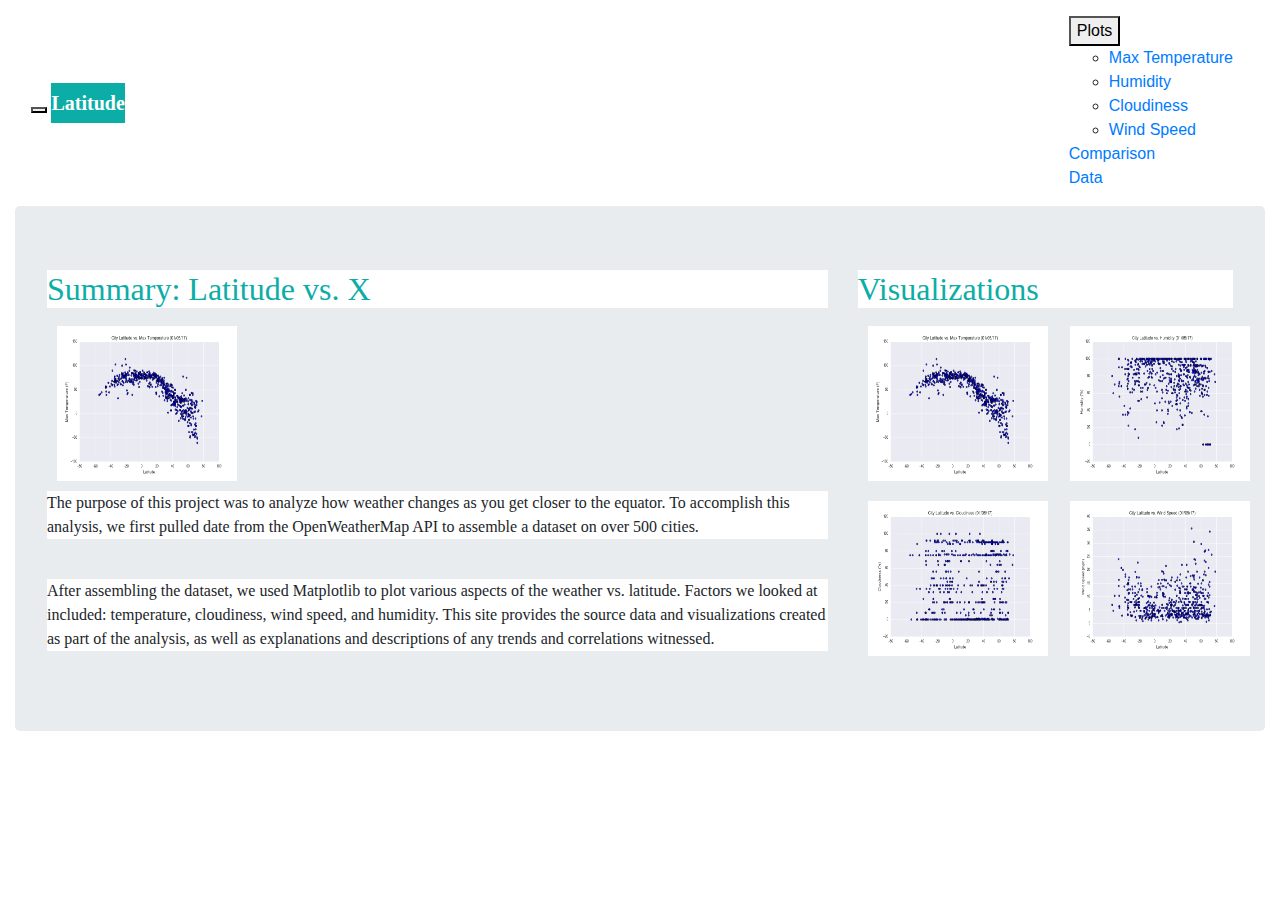
==== Homework9/index.html @ d7d13ad4 "starter code" ====
<!DOCTYPE html>
<html lang="en">

<head>
    <meta charset="UTF-8">
    <title>Bootstrap Visualization Dashboard</title>
    <link rel="stylesheet" href="styles.css">
<link rel="stylesheet" href="https://stackpath.bootstrapcdn.com/bootstrap/4.3.1/css/bootstrap.min.css" integrity="sha384-ggOyR0iXCbMQv3Xipma34MD+dH/1fQ784/j6cY/iJTQUOhcWr7x9JvoRxT2MZw1T" crossorigin="anonymous">

</head>

<body>


    <nav class="navbar navbar-default navbar-inverse navbar-fixed-top">
        <div class="container-fluid">
            <div class="navbar-header">
                <button type="button" class="navbar-toggle collapsed" data-toggle="collapse" data-target="#myNavbar" aria-expanded="false"
                    aria-controls="navbar">
                    <span class="icon-bar"></span>
                    <span class="icon-bar"></span>
                    <span class="icon-bar"></span>
                </button>
                <a id="home" class="active navbar-brand brand_color" href="index.html">Latitude</a>
            </div>
            <div>

                <div class="navbar" id="myNavbar">

                    <ul class="nav navbar-nav navbar-right">
                        <li class="dropdown">
                            <button class="dropbtn">Plots<i class="fa fa-caret-down"></i>
                            </button>
                            </a>
                            <ul class="dropdown-content">
                                <li>
                                    <a href="maxtemp.html">Max Temperature</a>
                                </li>
                                <li>
                                    <a href="humidity.html">Humidity</a>
                                </li>
                                <li>
                                    <a href="cloudiness.html">Cloudiness</a>
                                </li>
                                <li>
                                    <a href="windspeed.html">Wind Speed</a>
                                </li>
                            </ul>
                        </li>
                        <li>
                            <a href="comparison.html">Comparison</a>
                            </li>
                            <li>
                            <a href="data.html">Data</a>
                        </li>
                    </ul>
                </div>
            </div>
        </div>
    </nav>

    <!--End "nav bar"-->
    <div class="container-fluid">
        <div class="page-header">
            <div class="jumbotron">
                <header>
                    <div class="row">
                        <div class="left col-lg-8 col-md-8 col-xs-12">
                            <h2>Summary: Latitude vs. X</h2>
                            <img id="image" src="Resources\assets\images\Fig1.png" width="200" height="175" class="pull-left img-responsive img-rounded" alt="Latitude vs Longitude">
                            <p>The purpose of this project was to analyze how weather changes as you get closer to the equator. To accomplish this analysis, we first pulled date from the OpenWeatherMap API to assemble a dataset on over 500 cities.</p>
                                <br>                                  
                            <p>After assembling the dataset, we used Matplotlib to plot various aspects of the weather vs. latitude. Factors we looked at included: temperature, cloudiness, wind speed, and humidity. This site provides the source data and visualizations created as part of the analysis, as well as explanations and descriptions of any trends and correlations witnessed.</p>
                        </div>
                        <div class="col-md-4">
                            <h2>Visualizations</h2>

                            <div class="row">
                                <div class="col-md-6">
                                    <div class="thumbnail">
                                        <a href="maxtemp.html"><img src="Resources\assets\images\Fig1.png" width="200" height="175" class="img-responsive" alt="Latitude vs Max Temperature"></a>

                                    </div>
                                </div>

                                <div class="col-md-6 col-lg-6">
                                    <div class="thumbnail">
                                        <a href="humidity.html"><img src="Resources\assets\images\Fig2.png" width="200" height="175" class="img-responsive" alt="Latitude vs Humnidity"></a>

                                    </div>
                                </div>
                            </div>
                            <div class="row">
                                <div class="col-md-6 col-lg-6">
                                    <div class="thumbnail">
                                        <a href="cloudiness.html"><img src="Resources\assets\images\Fig3.png" width="200" height="175" class="img-responsive" alt="Latitude vs Cloudiness"></a>

                                    </div>
                                </div>

                                <div class="col-md-6 col-lg-6">
                                    <div class="thumbnail">
                                        <a href="wind_speed.html"><img src="Resources\assets\images\Fig4.png" width="200" height="175" class="img-responsive" alt="Latitude vs Wind Speed"></a>

                                    </div>
                                </div>
                            </div>

                        </div>
                        <!-- <div class="clearfix"></div> -->
                </header>


                </div>
            </div>

        </div>

    </div>
</body>



</html>
---- Homework9/styles.css ----
body {
    background-color: white;
}

#home {
     color: white);
     background-color: rgb(12, 173, 167);
     font-family: times new roman;
     font-weight: bold;
}

h2 {
     color: rgb(12, 173, 167);
     background-color: white;
     font-family: calibri;
     font-weight: bold;
}

img {
    padding-top: 10px;
    padding-right: 10px;
    padding-bottom: 10px;
    padding-left: 10px;
}

p {
   font-family: calibri;
   font-size: 12;
   background-color: white;
}

/* .container {
  background-color: white;
} */

.navbar {
         padding-left: 50px;
}

.navbar-brand {
               background-color: rgb(12, 173, 167);
               font-family: times new roman;
               font-weight: bold;
               color: white;
}

/* Here we define a navbar style that will ONLY be applied at screen sizes below 480 pixels */
@media (max-width: 480px) {
  .navbar {
    background-color: rgb(12, 173, 167);
}

  .navbar-brand {
                 background-color: white;
                 font-family: times new roman;
                 font-weight: bold;
                 color: rgb(12, 173, 167);
}
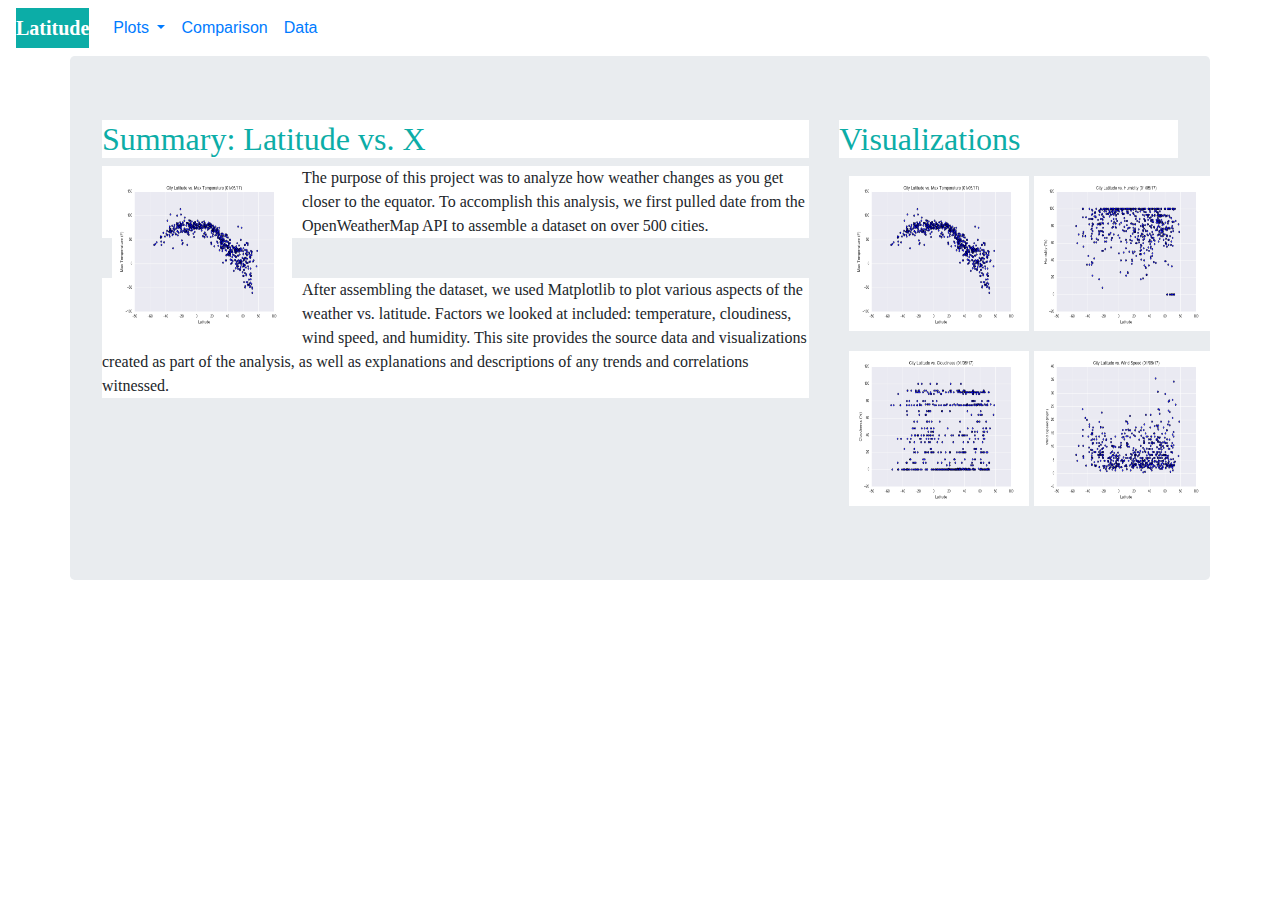
==== commit f6f37424: "tried my best" ====
--- a/Homework9/index.html
+++ b/Homework9/index.html
@@ -9,114 +9,90 @@
 
 </head>
 
-<body>
+<body >
 
+    <nav class="navbar navbar-expand-lg">
+        <a id="home" class="active navbar-brand brand_color" href="index.html">Latitude</a>
+        <button class="navbar-toggler" type="button" data-toggle="collapse" data-target="#navbarSupportedContent" aria-controls="navbarSupportedContent" aria-expanded="false" aria-label="Toggle navigation">
+                <span class="navbar-toggler-icon"></span>
+        </button>
 
-    <nav class="navbar navbar-default navbar-inverse navbar-fixed-top">
-        <div class="container-fluid">
-            <div class="navbar-header">
-                <button type="button" class="navbar-toggle collapsed" data-toggle="collapse" data-target="#myNavbar" aria-expanded="false"
-                    aria-controls="navbar">
-                    <span class="icon-bar"></span>
-                    <span class="icon-bar"></span>
-                    <span class="icon-bar"></span>
-                </button>
-                <a id="home" class="active navbar-brand brand_color" href="index.html">Latitude</a>
-            </div>
-            <div>
-
-                <div class="navbar" id="myNavbar">
-
-                    <ul class="nav navbar-nav navbar-right">
-                        <li class="dropdown">
-                            <button class="dropbtn">Plots<i class="fa fa-caret-down"></i>
-                            </button>
-                            </a>
-                            <ul class="dropdown-content">
-                                <li>
-                                    <a href="maxtemp.html">Max Temperature</a>
-                                </li>
-                                <li>
-                                    <a href="humidity.html">Humidity</a>
-                                </li>
-                                <li>
-                                    <a href="cloudiness.html">Cloudiness</a>
-                                </li>
-                                <li>
-                                    <a href="windspeed.html">Wind Speed</a>
-                                </li>
-                            </ul>
-                        </li>
-                        <li>
-                            <a href="comparison.html">Comparison</a>
-                            </li>
-                            <li>
-                            <a href="data.html">Data</a>
-                        </li>
-                    </ul>
-                </div>
-            </div>
+        <div class="collapse navbar-collapse" id="navbarSupportedContent">
+            <ul class="navbar-nav mr-auto pull-right">
+                <li class="nav-item dropdown">
+                    <a class="nav-link dropdown-toggle" href="#" id="navbarDropdown" role="button" data-toggle="dropdown" aria-haspopup="true" aria-expanded="false">
+                        Plots
+                    </a>
+                    <div class="dropdown-menu" aria-labelledby="navbarDropdown" >
+                        <a class="dropdown-item" href="maxtemp.html">Max Temperature</a>
+                        <a class="dropdown-item" href="humidity.html">Humidity</a>
+                        <a class="dropdown-item" href="cloudiness.html">Cloudiness</a>
+                        <a class="dropdown-item" href="windspeed.html">Wind Speed</a>
+                    </div>
+                </li>
+                <li class="nav-item">
+                    <a class="nav-link" href="comparison.html">Comparison</a>
+                </li>
+                <li class="nav-item">
+                    <a class="nav-link" href="data.html">Data</a>
+                </li>
+            </ul>
         </div>
     </nav>
 
-    <!--End "nav bar"-->
-    <div class="container-fluid">
-        <div class="page-header">
-            <div class="jumbotron">
-                <header>
-                    <div class="row">
-                        <div class="left col-lg-8 col-md-8 col-xs-12">
-                            <h2>Summary: Latitude vs. X</h2>
-                            <img id="image" src="Resources\assets\images\Fig1.png" width="200" height="175" class="pull-left img-responsive img-rounded" alt="Latitude vs Longitude">
-                            <p>The purpose of this project was to analyze how weather changes as you get closer to the equator. To accomplish this analysis, we first pulled date from the OpenWeatherMap API to assemble a dataset on over 500 cities.</p>
-                                <br>                                  
-                            <p>After assembling the dataset, we used Matplotlib to plot various aspects of the weather vs. latitude. Factors we looked at included: temperature, cloudiness, wind speed, and humidity. This site provides the source data and visualizations created as part of the analysis, as well as explanations and descriptions of any trends and correlations witnessed.</p>
-                        </div>
-                        <div class="col-md-4">
-                            <h2>Visualizations</h2>
 
-                            <div class="row">
-                                <div class="col-md-6">
-                                    <div class="thumbnail">
-                                        <a href="maxtemp.html"><img src="Resources\assets\images\Fig1.png" width="200" height="175" class="img-responsive" alt="Latitude vs Max Temperature"></a>
 
-                                    </div>
-                                </div>
+    <div class="container jumbotron">
+        <div class="row">
+            <div class="left col-lg-8 col-md-8 col-sm-12">
+                <h2>Summary: Latitude vs. X</h2>
+                <img id="image" img style ="float: left" src="Resources\assets\images\Fig1.png" width="200" height="175" class="pull-left img-responsive img-rounded" alt="Latitude vs Longitude">
+                <p>The purpose of this project was to analyze how weather changes as you get closer to the equator. To accomplish this analysis, we first pulled date from the OpenWeatherMap API to assemble a dataset on over 500 cities.</p>
+                    <br>                                  
+                <p>After assembling the dataset, we used Matplotlib to plot various aspects of the weather vs. latitude. Factors we looked at included: temperature, cloudiness, wind speed, and humidity. This site provides the source data and visualizations created as part of the analysis, as well as explanations and descriptions of any trends and correlations witnessed.</p>
+            </div>
+            <div class="col-md-4">
+                <h2>Visualizations</h2> <lb>
 
-                                <div class="col-md-6 col-lg-6">
-                                    <div class="thumbnail">
-                                        <a href="humidity.html"><img src="Resources\assets\images\Fig2.png" width="200" height="175" class="img-responsive" alt="Latitude vs Humnidity"></a>
-
-                                    </div>
-                                </div>
-                            </div>
-                            <div class="row">
-                                <div class="col-md-6 col-lg-6">
-                                    <div class="thumbnail">
-                                        <a href="cloudiness.html"><img src="Resources\assets\images\Fig3.png" width="200" height="175" class="img-responsive" alt="Latitude vs Cloudiness"></a>
-
-                                    </div>
-                                </div>
-
-                                <div class="col-md-6 col-lg-6">
-                                    <div class="thumbnail">
-                                        <a href="wind_speed.html"><img src="Resources\assets\images\Fig4.png" width="200" height="175" class="img-responsive" alt="Latitude vs Wind Speed"></a>
-
-                                    </div>
-                                </div>
-                            </div>
+                <div class="row">
+                    <div class="col-md-6 col-lg-6">
+                        <div class="thumbnail">
+                            <a href="maxtemp.html"><img src="Resources\assets\images\Fig1.png" width="200" height="175" class="img-responsive" alt="Latitude vs Max Temperature"></a>
 
                         </div>
-                        <!-- <div class="clearfix"></div> -->
-                </header>
+                    </div>
 
+                    <div class="col-md-6 col-lg-6">
+                        <div class="thumbnail">
+                            <a href="humidity.html"><img src="Resources\assets\images\Fig2.png" width="200" height="175" class="img-responsive" alt="Latitude vs Humnidity"></a>
 
+                        </div>
+                    </div>
                 </div>
+                <div class="row">
+                    <div class="col-md-6 col-lg-6">
+                        <div class="thumbnail">
+                            <a href="cloudiness.html"><img src="Resources\assets\images\Fig3.png" width="200" height="175" class="img-responsive" alt="Latitude vs Cloudiness"></a>
+
+                        </div>
+                    </div>
+
+                    <div class="col-md-6 col-lg-6">
+                        <div class="thumbnail">
+                            <a href="wind_speed.html"><img src="Resources\assets\images\Fig4.png" width="200" height="175" class="img-responsive" alt="Latitude vs Wind Speed"></a>
+
+                        </div>
+                    </div>
+                </div>
+
             </div>
 
         </div>
 
     </div>
+
+
+
 </body>
 
 
